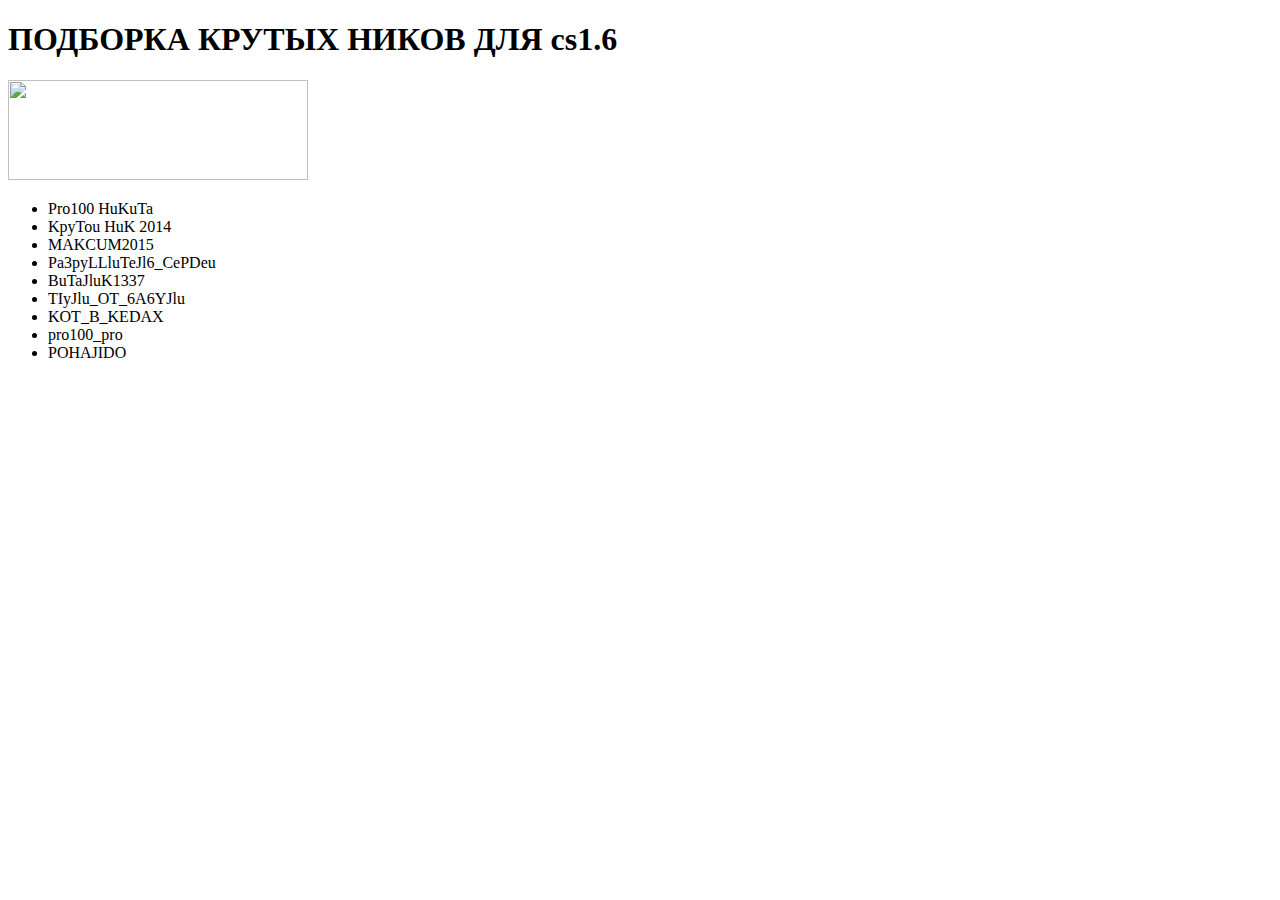
==== nigga.html @ 70328bea "aaaa" ====
<!DOCTYPE html>
<html>
<head>
	<title></title>
    <link rel="stylesheet" href="css.css">

</head>
<body>
    <div id="con1" class="container">
        <h1>ПОДБОРКА КРУТЫХ НИКОВ ДЛЯ cs1.6</h1>
        <img src="https://upload.wikimedia.org/wikipedia/ru/thumb/7/78/Trollface.svg/1200px-Trollface.svg.png" width="300" height="100"><br>
        <div class="container">
            <ul> 
                <li>Pro100 HuKuTa</li>
                <li>KpyTou HuK 2014</li>
                <li>MAKCUM2015</li>
                <li>Pa3pyLLluTeJl6_CePDeu</li>
                <li>BuTaJluK1337</li>
                <li>TIyJlu_OT_6A6YJlu</li>
                <li>KOT_B_KEDAX</li>
                <li>pro100_pro</li>
                <li>POHAJIDO</li>

            </ul>
        </div>
        <ul></ul>

    </div>
</body>
</html>
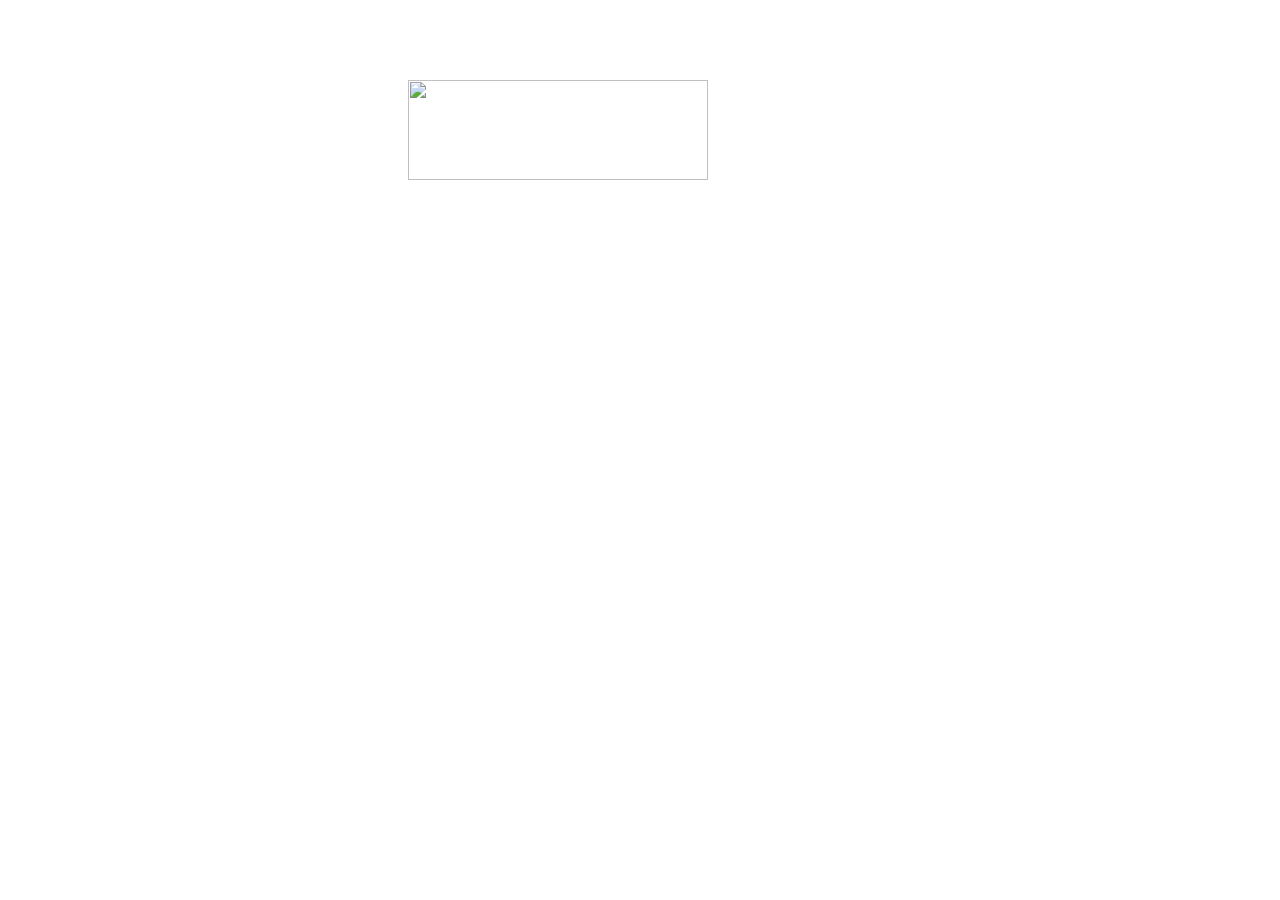
==== commit 36fc1d6f: "commit1" ====
--- a/nigga.html
+++ b/nigga.html
@@ -2,13 +2,13 @@
 <html>
 <head>
 	<title></title>
-    <link rel="stylesheet" href="css.css">
+    <link rel="stylesheet" href="style.css">
 
 </head>
 <body>
     <div id="con1" class="container">
         <h1>ПОДБОРКА КРУТЫХ НИКОВ ДЛЯ cs1.6</h1>
-        <img src="https://upload.wikimedia.org/wikipedia/ru/thumb/7/78/Trollface.svg/1200px-Trollface.svg.png" width="300" height="100"><br>
+        <img src="https://www.kindpng.com/picc/m/41-415850_transparent-poppy-troll-clipart-troll-face-png-white.png" width="300" height="100"><br>
         <div class="container">
             <ul> 
                 <li>Pro100 HuKuTa</li>
@@ -22,6 +22,7 @@
                 <li>POHAJIDO</li>
 
             </ul>
+            <p><a name="click to get ŕ̸̙̪̜̺͕͋͛̽i̷̡̡͖̙̤͉̫̻͙̟͊̏́̄̑c̷̡̡̢͎̘̦̹̣̾̃̿͂̃̑͊ͅk̸̢̨͓̺̗̭̮̉͊̀̋̿͐͊͝͝͝r̶͖̥͎͎̦̝̄̆͋̓̆̃̕͘̚͠o̴̠͈͎̖̬͊ͅl̵͍̖̦͋͐̐̂̀̓̏̃̔ĺ̶͓̣̞̪̗̜̯̫̂͘ḛ̸̡̩͙̭̏͌̀̆̅̓͛͑́̈́͜ͅd̵̨̼͔͎̳̮͕̭̂̐̐" href="https://www.youtube.com/watch?v=iik25wqIuFo"></a></p>
         </div>
         <ul></ul>
 
--- a/style.css
+++ b/style.css
@@ -0,0 +1,12 @@
+#con1 {
+    margin-left: 400px;
+    color: white;
+}
+body {
+    height: 100%;
+    background-image: url(https://pw.artfile.me/wallpaper/23-10-2012/650x407/trollface-vektornaya-grafika-galstuk-lic-49996.jpg);
+    -webkit-background-size: cover;
+  -moz-background-size: cover;
+  -o-background-size: cover;
+  background-size: cover
+}
